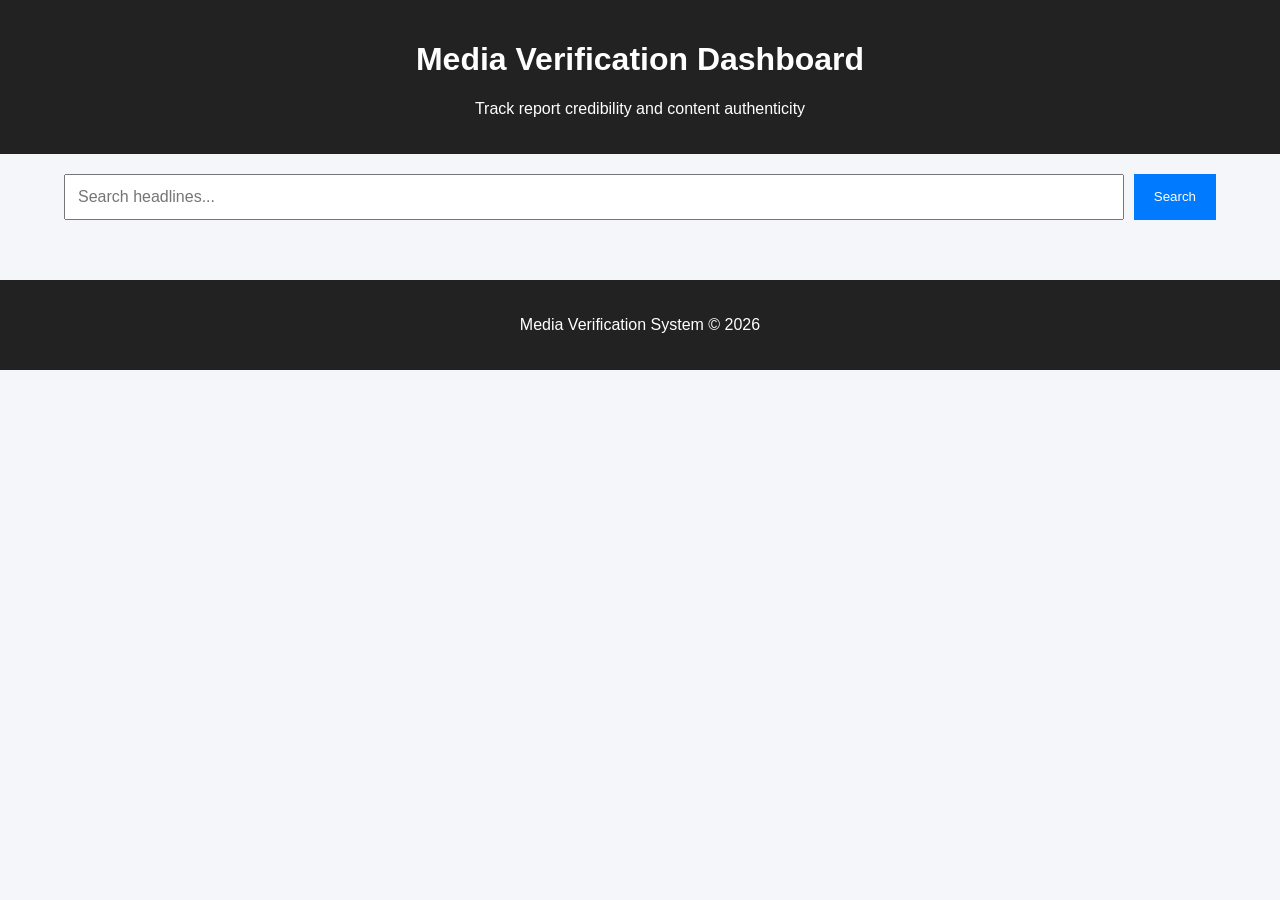
==== index.html @ b7234eb0 "Add files via upload" ====
<!DOCTYPE html>
<html lang="en">
<head>
    <meta charset="UTF-8">
    <meta name="viewport" content="width=device-width, initial-scale=1.0">
    <title>Media Verification Dashboard</title>
    <link rel="stylesheet" href="styles.css">
</head>
<body>

<header>
    <h1>Media Verification Dashboard</h1>
    <p>Track report credibility and content authenticity</p>
</header>

<div class="container">
    <div class="search-bar">
        <input type="text" id="searchInput" placeholder="Search headlines...">
        <button onclick="filterReports()">Search</button>
    </div>

    <div class="news-grid" id="newsGrid"></div>
</div>

<footer>
    <p>Media Verification System © 2026</p>
</footer>

<script src="script.js"></script>
</body>
</html>
---- styles.css ----
body {
    font-family: Arial, sans-serif;
    margin: 0;
    padding: 0;
    background: #f4f6f9;
}

header {
    background: #222;
    color: white;
    padding: 20px;
    text-align: center;
}

.container {
    width: 90%;
    margin: 20px auto;
}

.search-bar {
    margin-bottom: 20px;
    display: flex;
    gap: 10px;
}

.search-bar input {
    flex: 1;
    padding: 12px;
    font-size: 16px;
}

.search-bar button {
    padding: 12px 20px;
    cursor: pointer;
    background: #007bff;
    color: white;
    border: none;
}

.news-grid {
    display: grid;
    grid-template-columns: repeat(auto-fill, minmax(320px, 1fr));
    gap: 20px;
}

.card {
    background: white;
    padding: 20px;
    border-radius: 10px;
    box-shadow: 0px 2px 8px rgba(0,0,0,0.1);
}

.card h3 {
    margin-top: 0;
}

.status {
    display: inline-block;
    padding: 6px 12px;
    border-radius: 5px;
    color: white;
    font-size: 14px;
}

.Reliable {
    background: green;
}

.Questionable {
    background: orange;
}

.Misleading {
    background: red;
}

footer {
    margin-top: 40px;
    padding: 20px;
    background: #222;
    color: white;
    text-align: center;
}
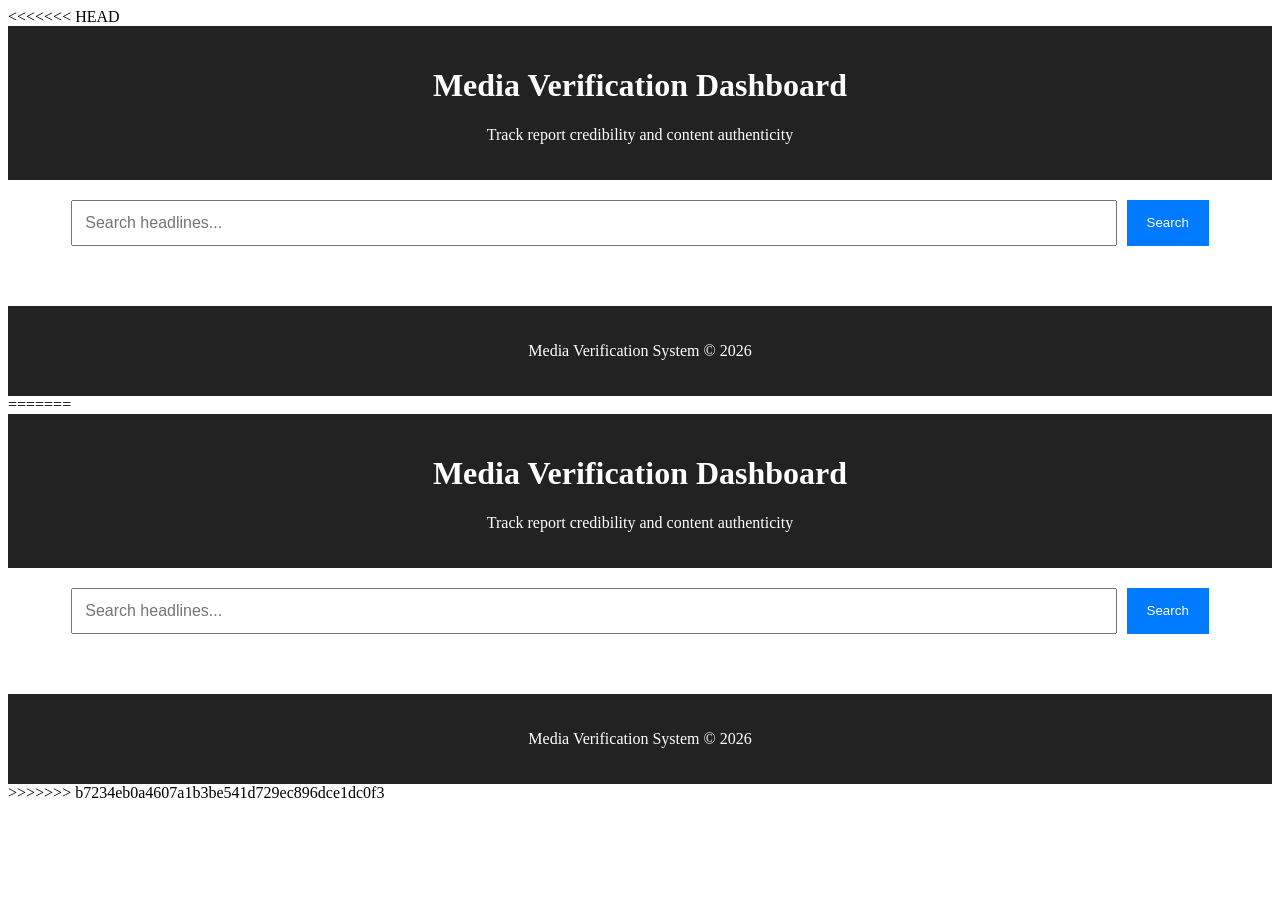
==== commit 3b316c6d: "Resolve merge conflicts" ====
--- a/index.html
+++ b/index.html
@@ -1,31 +1,64 @@
-<!DOCTYPE html>
-<html lang="en">
-<head>
-    <meta charset="UTF-8">
-    <meta name="viewport" content="width=device-width, initial-scale=1.0">
-    <title>Media Verification Dashboard</title>
-    <link rel="stylesheet" href="styles.css">
-</head>
-<body>
-
-<header>
-    <h1>Media Verification Dashboard</h1>
-    <p>Track report credibility and content authenticity</p>
-</header>
-
-<div class="container">
-    <div class="search-bar">
-        <input type="text" id="searchInput" placeholder="Search headlines...">
-        <button onclick="filterReports()">Search</button>
-    </div>
-
-    <div class="news-grid" id="newsGrid"></div>
-</div>
-
-<footer>
-    <p>Media Verification System © 2026</p>
-</footer>
-
-<script src="script.js"></script>
-</body>
+<<<<<<< HEAD
+<!DOCTYPE html>
+<html lang="en">
+<head>
+    <meta charset="UTF-8">
+    <meta name="viewport" content="width=device-width, initial-scale=1.0">
+    <title>Media Verification Dashboard</title>
+    <link rel="stylesheet" href="styles.css">
+</head>
+<body>
+
+<header>
+    <h1>Media Verification Dashboard</h1>
+    <p>Track report credibility and content authenticity</p>
+</header>
+
+<div class="container">
+    <div class="search-bar">
+        <input type="text" id="searchInput" placeholder="Search headlines...">
+        <button onclick="filterReports()">Search</button>
+    </div>
+
+    <div class="news-grid" id="newsGrid"></div>
+</div>
+
+<footer>
+    <p>Media Verification System © 2026</p>
+</footer>
+
+<script src="script.js"></script>
+</body>
+=======
+<!DOCTYPE html>
+<html lang="en">
+<head>
+    <meta charset="UTF-8">
+    <meta name="viewport" content="width=device-width, initial-scale=1.0">
+    <title>Media Verification Dashboard</title>
+    <link rel="stylesheet" href="styles.css">
+</head>
+<body>
+
+<header>
+    <h1>Media Verification Dashboard</h1>
+    <p>Track report credibility and content authenticity</p>
+</header>
+
+<div class="container">
+    <div class="search-bar">
+        <input type="text" id="searchInput" placeholder="Search headlines...">
+        <button onclick="filterReports()">Search</button>
+    </div>
+
+    <div class="news-grid" id="newsGrid"></div>
+</div>
+
+<footer>
+    <p>Media Verification System © 2026</p>
+</footer>
+
+<script src="script.js"></script>
+</body>
+>>>>>>> b7234eb0a4607a1b3be541d729ec896dce1dc0f3
 </html>
--- a/styles.css
+++ b/styles.css
@@ -1,83 +1,169 @@
-body {
-    font-family: Arial, sans-serif;
-    margin: 0;
-    padding: 0;
-    background: #f4f6f9;
-}
-
-header {
-    background: #222;
-    color: white;
-    padding: 20px;
-    text-align: center;
-}
-
-.container {
-    width: 90%;
-    margin: 20px auto;
-}
-
-.search-bar {
-    margin-bottom: 20px;
-    display: flex;
-    gap: 10px;
-}
-
-.search-bar input {
-    flex: 1;
-    padding: 12px;
-    font-size: 16px;
-}
-
-.search-bar button {
-    padding: 12px 20px;
-    cursor: pointer;
-    background: #007bff;
-    color: white;
-    border: none;
-}
-
-.news-grid {
-    display: grid;
-    grid-template-columns: repeat(auto-fill, minmax(320px, 1fr));
-    gap: 20px;
-}
-
-.card {
-    background: white;
-    padding: 20px;
-    border-radius: 10px;
-    box-shadow: 0px 2px 8px rgba(0,0,0,0.1);
-}
-
-.card h3 {
-    margin-top: 0;
-}
-
-.status {
-    display: inline-block;
-    padding: 6px 12px;
-    border-radius: 5px;
-    color: white;
-    font-size: 14px;
-}
-
-.Reliable {
-    background: green;
-}
-
-.Questionable {
-    background: orange;
-}
-
-.Misleading {
-    background: red;
-}
-
-footer {
-    margin-top: 40px;
-    padding: 20px;
-    background: #222;
-    color: white;
-    text-align: center;
-}
+<<<<<<< HEAD
+body {
+    font-family: Arial, sans-serif;
+    margin: 0;
+    padding: 0;
+    background: #f4f6f9;
+}
+
+header {
+    background: #222;
+    color: white;
+    padding: 20px;
+    text-align: center;
+}
+
+.container {
+    width: 90%;
+    margin: 20px auto;
+}
+
+.search-bar {
+    margin-bottom: 20px;
+    display: flex;
+    gap: 10px;
+}
+
+.search-bar input {
+    flex: 1;
+    padding: 12px;
+    font-size: 16px;
+}
+
+.search-bar button {
+    padding: 12px 20px;
+    cursor: pointer;
+    background: #007bff;
+    color: white;
+    border: none;
+}
+
+.news-grid {
+    display: grid;
+    grid-template-columns: repeat(auto-fill, minmax(320px, 1fr));
+    gap: 20px;
+}
+
+.card {
+    background: white;
+    padding: 20px;
+    border-radius: 10px;
+    box-shadow: 0px 2px 8px rgba(0,0,0,0.1);
+}
+
+.card h3 {
+    margin-top: 0;
+}
+
+.status {
+    display: inline-block;
+    padding: 6px 12px;
+    border-radius: 5px;
+    color: white;
+    font-size: 14px;
+}
+
+.Reliable {
+    background: green;
+}
+
+.Questionable {
+    background: orange;
+}
+
+.Misleading {
+    background: red;
+}
+
+footer {
+    margin-top: 40px;
+    padding: 20px;
+    background: #222;
+    color: white;
+    text-align: center;
+}
+=======
+body {
+    font-family: Arial, sans-serif;
+    margin: 0;
+    padding: 0;
+    background: #f4f6f9;
+}
+
+header {
+    background: #222;
+    color: white;
+    padding: 20px;
+    text-align: center;
+}
+
+.container {
+    width: 90%;
+    margin: 20px auto;
+}
+
+.search-bar {
+    margin-bottom: 20px;
+    display: flex;
+    gap: 10px;
+}
+
+.search-bar input {
+    flex: 1;
+    padding: 12px;
+    font-size: 16px;
+}
+
+.search-bar button {
+    padding: 12px 20px;
+    cursor: pointer;
+    background: #007bff;
+    color: white;
+    border: none;
+}
+
+.news-grid {
+    display: grid;
+    grid-template-columns: repeat(auto-fill, minmax(320px, 1fr));
+    gap: 20px;
+}
+
+.card {
+    background: white;
+    padding: 20px;
+    border-radius: 10px;
+    box-shadow: 0px 2px 8px rgba(0,0,0,0.1);
+}
+
+.card h3 {
+    margin-top: 0;
+}
+
+.status {
+    display: inline-block;
+    padding: 6px 12px;
+    border-radius: 5px;
+    color: white;
+    font-size: 14px;
+}
+
+.Reliable {
+    background: green;
+}
+
+.Questionable {
+    background: orange;
+}
+
+.Misleading {
+    background: red;
+}
+
+footer {
+    margin-top: 40px;
+    padding: 20px;
+    background: #222;
+    color: white;
+    text-align: center;
+}
+>>>>>>> b7234eb0a4607a1b3be541d729ec896dce1dc0f3
--- a/styles.css
+++ b/styles.css
@@ -1,83 +1,169 @@
-body {
-    font-family: Arial, sans-serif;
-    margin: 0;
-    padding: 0;
-    background: #f4f6f9;
-}
-
-header {
-    background: #222;
-    color: white;
-    padding: 20px;
-    text-align: center;
-}
-
-.container {
-    width: 90%;
-    margin: 20px auto;
-}
-
-.search-bar {
-    margin-bottom: 20px;
-    display: flex;
-    gap: 10px;
-}
-
-.search-bar input {
-    flex: 1;
-    padding: 12px;
-    font-size: 16px;
-}
-
-.search-bar button {
-    padding: 12px 20px;
-    cursor: pointer;
-    background: #007bff;
-    color: white;
-    border: none;
-}
-
-.news-grid {
-    display: grid;
-    grid-template-columns: repeat(auto-fill, minmax(320px, 1fr));
-    gap: 20px;
-}
-
-.card {
-    background: white;
-    padding: 20px;
-    border-radius: 10px;
-    box-shadow: 0px 2px 8px rgba(0,0,0,0.1);
-}
-
-.card h3 {
-    margin-top: 0;
-}
-
-.status {
-    display: inline-block;
-    padding: 6px 12px;
-    border-radius: 5px;
-    color: white;
-    font-size: 14px;
-}
-
-.Reliable {
-    background: green;
-}
-
-.Questionable {
-    background: orange;
-}
-
-.Misleading {
-    background: red;
-}
-
-footer {
-    margin-top: 40px;
-    padding: 20px;
-    background: #222;
-    color: white;
-    text-align: center;
-}
+<<<<<<< HEAD
+body {
+    font-family: Arial, sans-serif;
+    margin: 0;
+    padding: 0;
+    background: #f4f6f9;
+}
+
+header {
+    background: #222;
+    color: white;
+    padding: 20px;
+    text-align: center;
+}
+
+.container {
+    width: 90%;
+    margin: 20px auto;
+}
+
+.search-bar {
+    margin-bottom: 20px;
+    display: flex;
+    gap: 10px;
+}
+
+.search-bar input {
+    flex: 1;
+    padding: 12px;
+    font-size: 16px;
+}
+
+.search-bar button {
+    padding: 12px 20px;
+    cursor: pointer;
+    background: #007bff;
+    color: white;
+    border: none;
+}
+
+.news-grid {
+    display: grid;
+    grid-template-columns: repeat(auto-fill, minmax(320px, 1fr));
+    gap: 20px;
+}
+
+.card {
+    background: white;
+    padding: 20px;
+    border-radius: 10px;
+    box-shadow: 0px 2px 8px rgba(0,0,0,0.1);
+}
+
+.card h3 {
+    margin-top: 0;
+}
+
+.status {
+    display: inline-block;
+    padding: 6px 12px;
+    border-radius: 5px;
+    color: white;
+    font-size: 14px;
+}
+
+.Reliable {
+    background: green;
+}
+
+.Questionable {
+    background: orange;
+}
+
+.Misleading {
+    background: red;
+}
+
+footer {
+    margin-top: 40px;
+    padding: 20px;
+    background: #222;
+    color: white;
+    text-align: center;
+}
+=======
+body {
+    font-family: Arial, sans-serif;
+    margin: 0;
+    padding: 0;
+    background: #f4f6f9;
+}
+
+header {
+    background: #222;
+    color: white;
+    padding: 20px;
+    text-align: center;
+}
+
+.container {
+    width: 90%;
+    margin: 20px auto;
+}
+
+.search-bar {
+    margin-bottom: 20px;
+    display: flex;
+    gap: 10px;
+}
+
+.search-bar input {
+    flex: 1;
+    padding: 12px;
+    font-size: 16px;
+}
+
+.search-bar button {
+    padding: 12px 20px;
+    cursor: pointer;
+    background: #007bff;
+    color: white;
+    border: none;
+}
+
+.news-grid {
+    display: grid;
+    grid-template-columns: repeat(auto-fill, minmax(320px, 1fr));
+    gap: 20px;
+}
+
+.card {
+    background: white;
+    padding: 20px;
+    border-radius: 10px;
+    box-shadow: 0px 2px 8px rgba(0,0,0,0.1);
+}
+
+.card h3 {
+    margin-top: 0;
+}
+
+.status {
+    display: inline-block;
+    padding: 6px 12px;
+    border-radius: 5px;
+    color: white;
+    font-size: 14px;
+}
+
+.Reliable {
+    background: green;
+}
+
+.Questionable {
+    background: orange;
+}
+
+.Misleading {
+    background: red;
+}
+
+footer {
+    margin-top: 40px;
+    padding: 20px;
+    background: #222;
+    color: white;
+    text-align: center;
+}
+>>>>>>> b7234eb0a4607a1b3be541d729ec896dce1dc0f3
